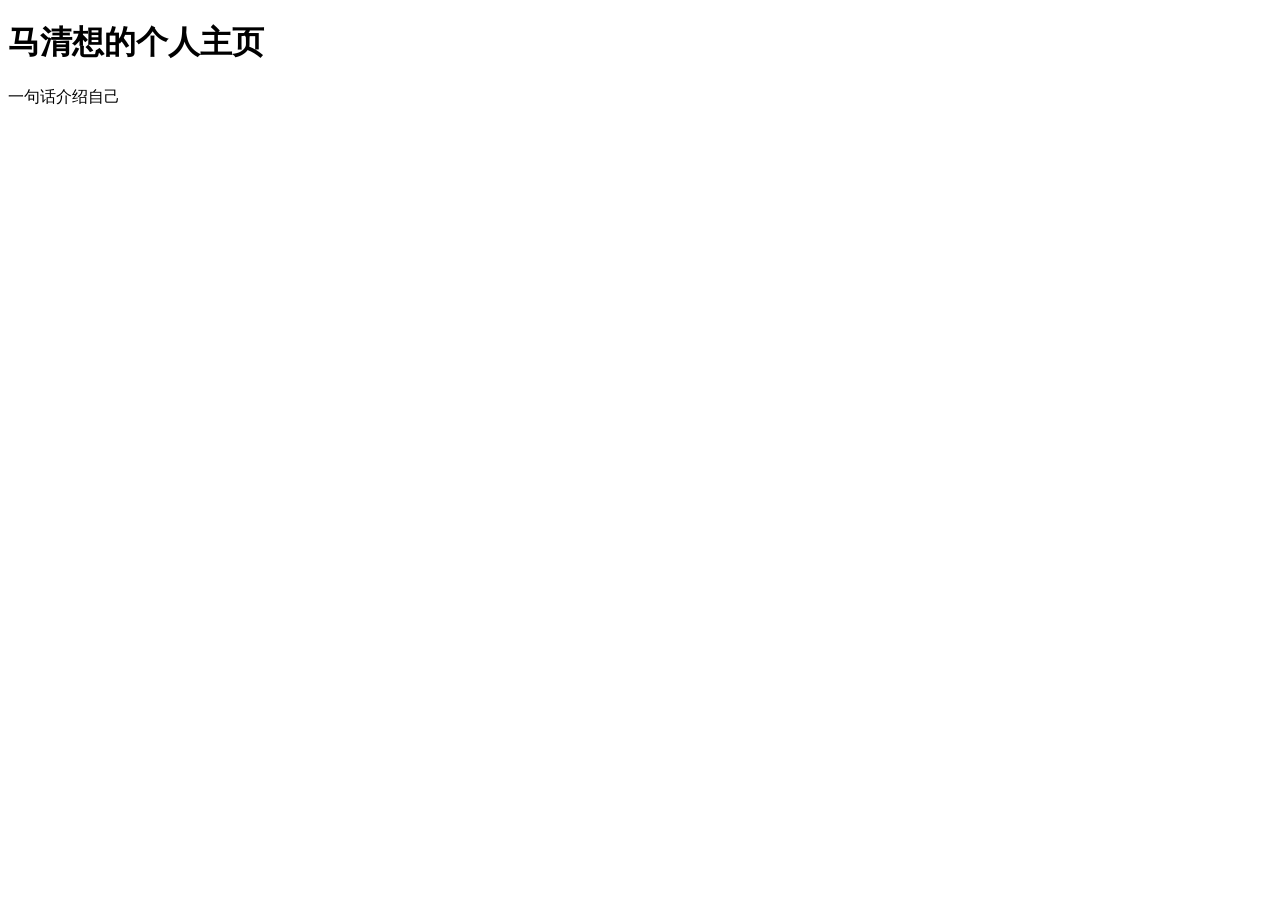
==== homepage1/index.html @ 5dfb8b0b "添加个人主页页面骨架" ====
<!DOCTYPE html>
<html>
    <head>
        <meta charset="UTF-8">
        <meta name="viewport" content="width=device-width,initial-scale=1.0">
        <title>个人主页</title>
    </head>
    <body>
        <h1>马清想的个人主页</h1>
        <p>一句话介绍自己</p>
    </body>
</html>
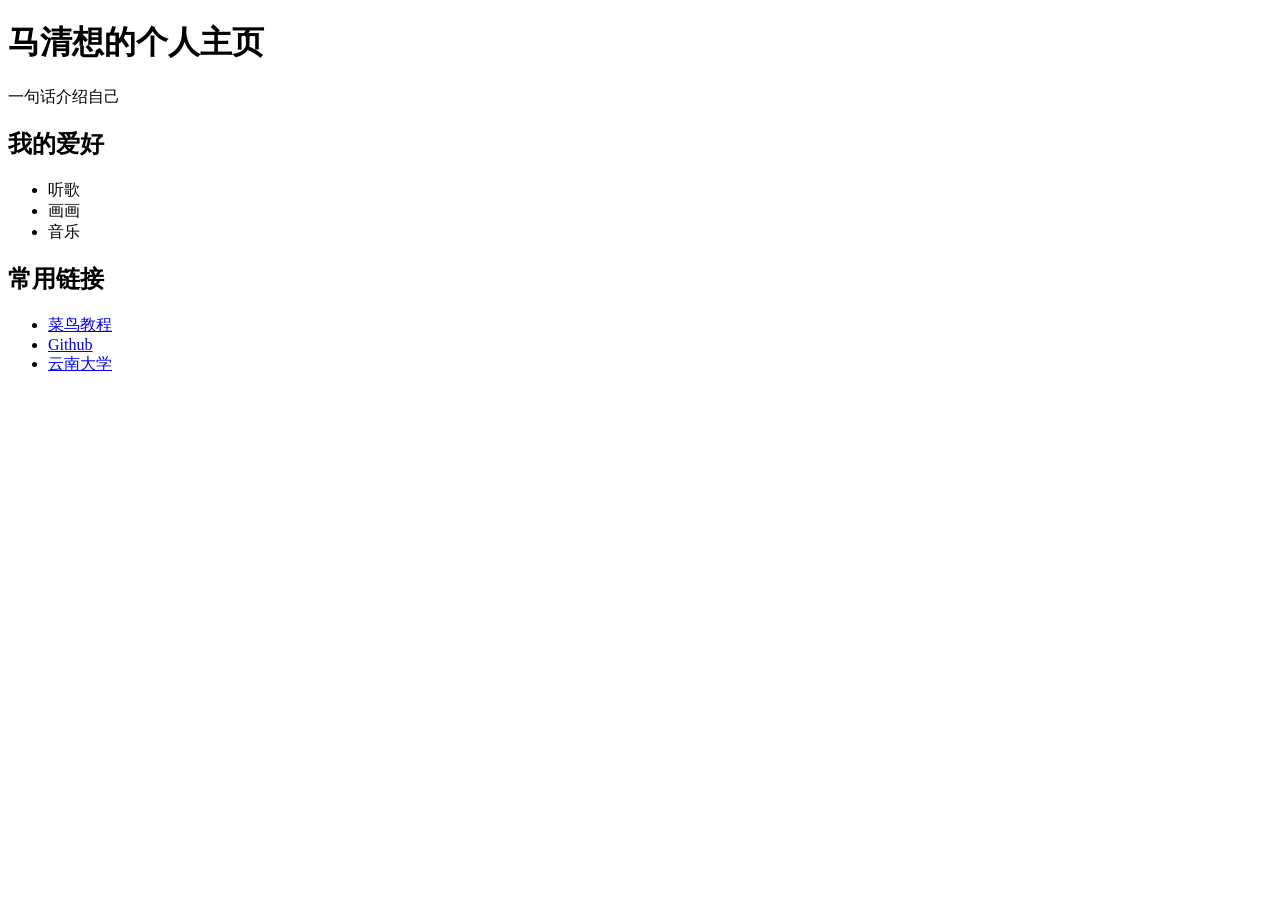
==== commit daeecdc5: "补充自我介绍，爱好和链接列表" ====
--- a/homepage1/index.html
+++ b/homepage1/index.html
@@ -8,5 +8,19 @@
     <body>
         <h1>马清想的个人主页</h1>
         <p>一句话介绍自己</p>
+
+        <h2>我的爱好</h2>
+        <ul>
+            <li>听歌</li>
+            <li>画画</li>
+            <li>音乐</li>
+        </ul>
+
+        <h2>常用链接</h2>
+        <ul>
+            <li><a href="https://www.runoob.com/html/html-tutorial.html" target="_blank">菜鸟教程</a></li>
+            <li><a href="https://github.com" target="_blank">Github</a></li>
+            <li><a href="https://www.yunnan.edu.cn" target="_blank">云南大学</a></li>
+        </ul>
     </body>
 </html>
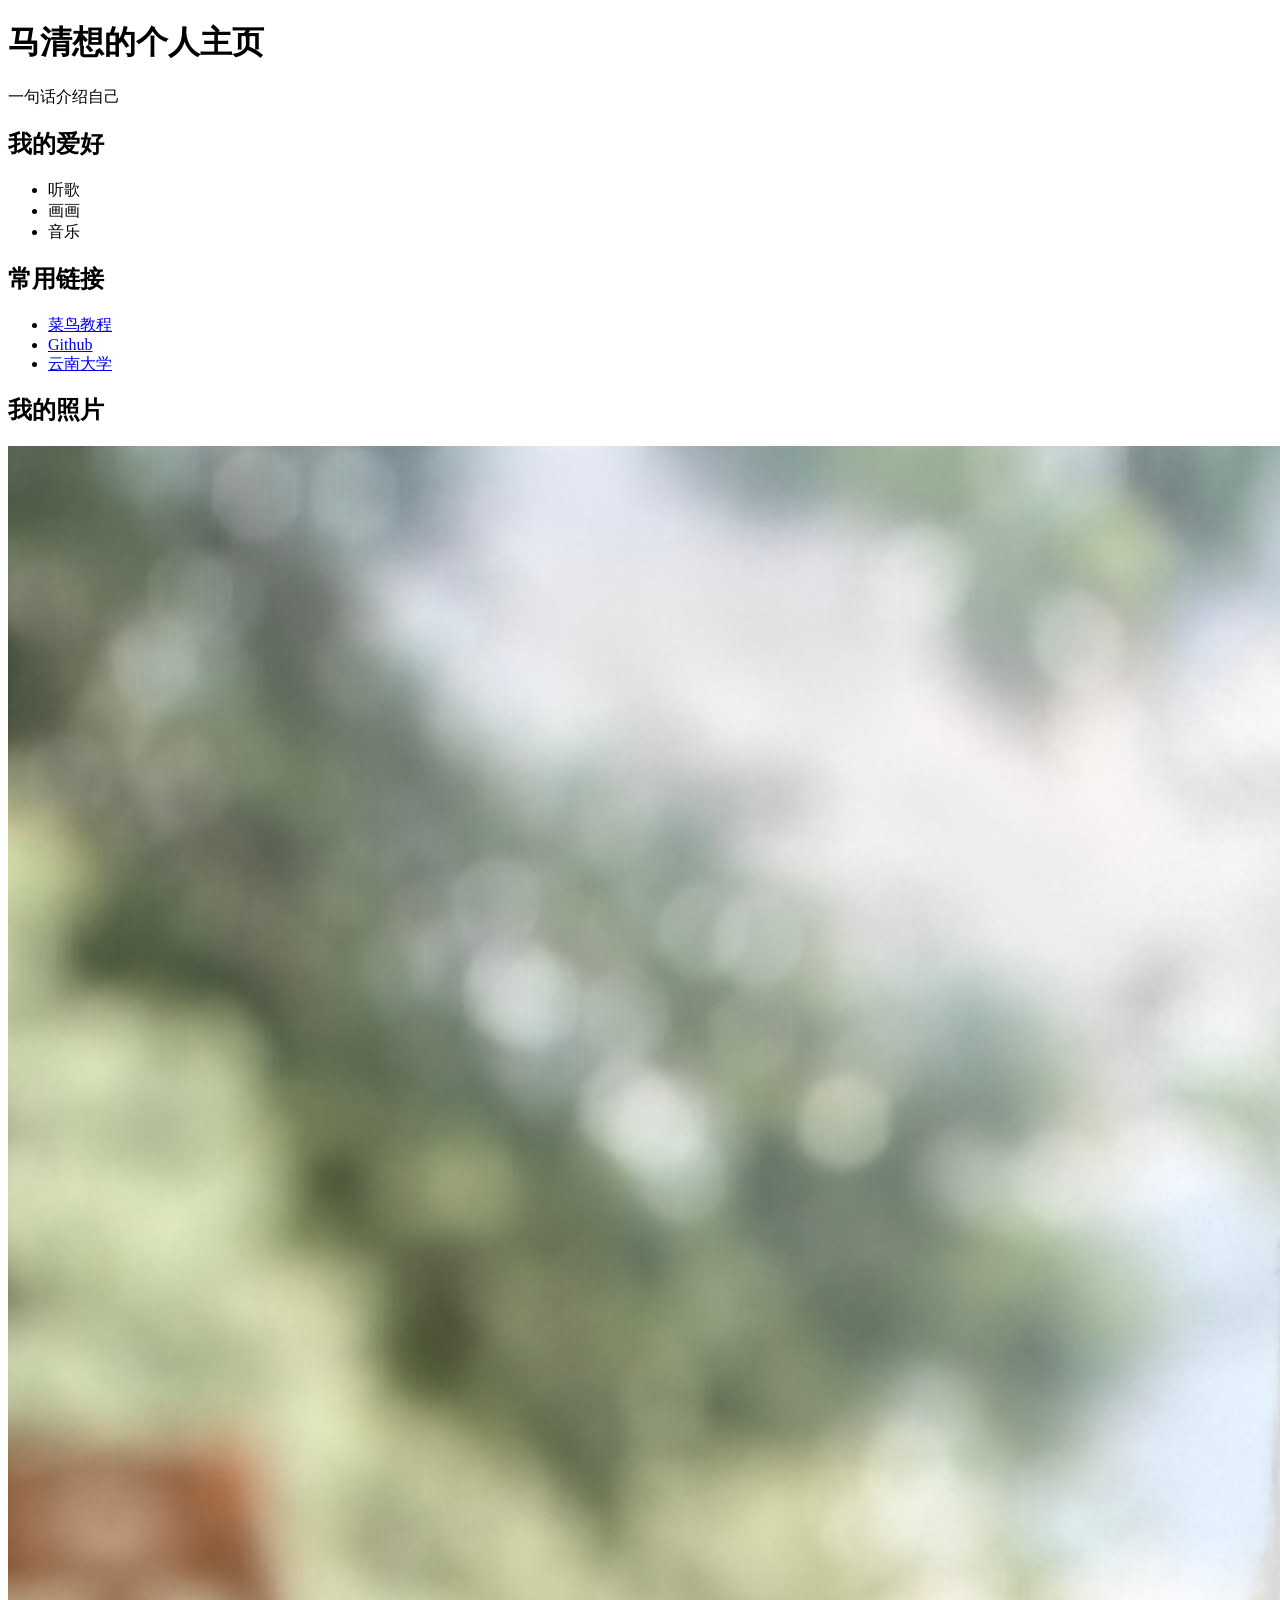
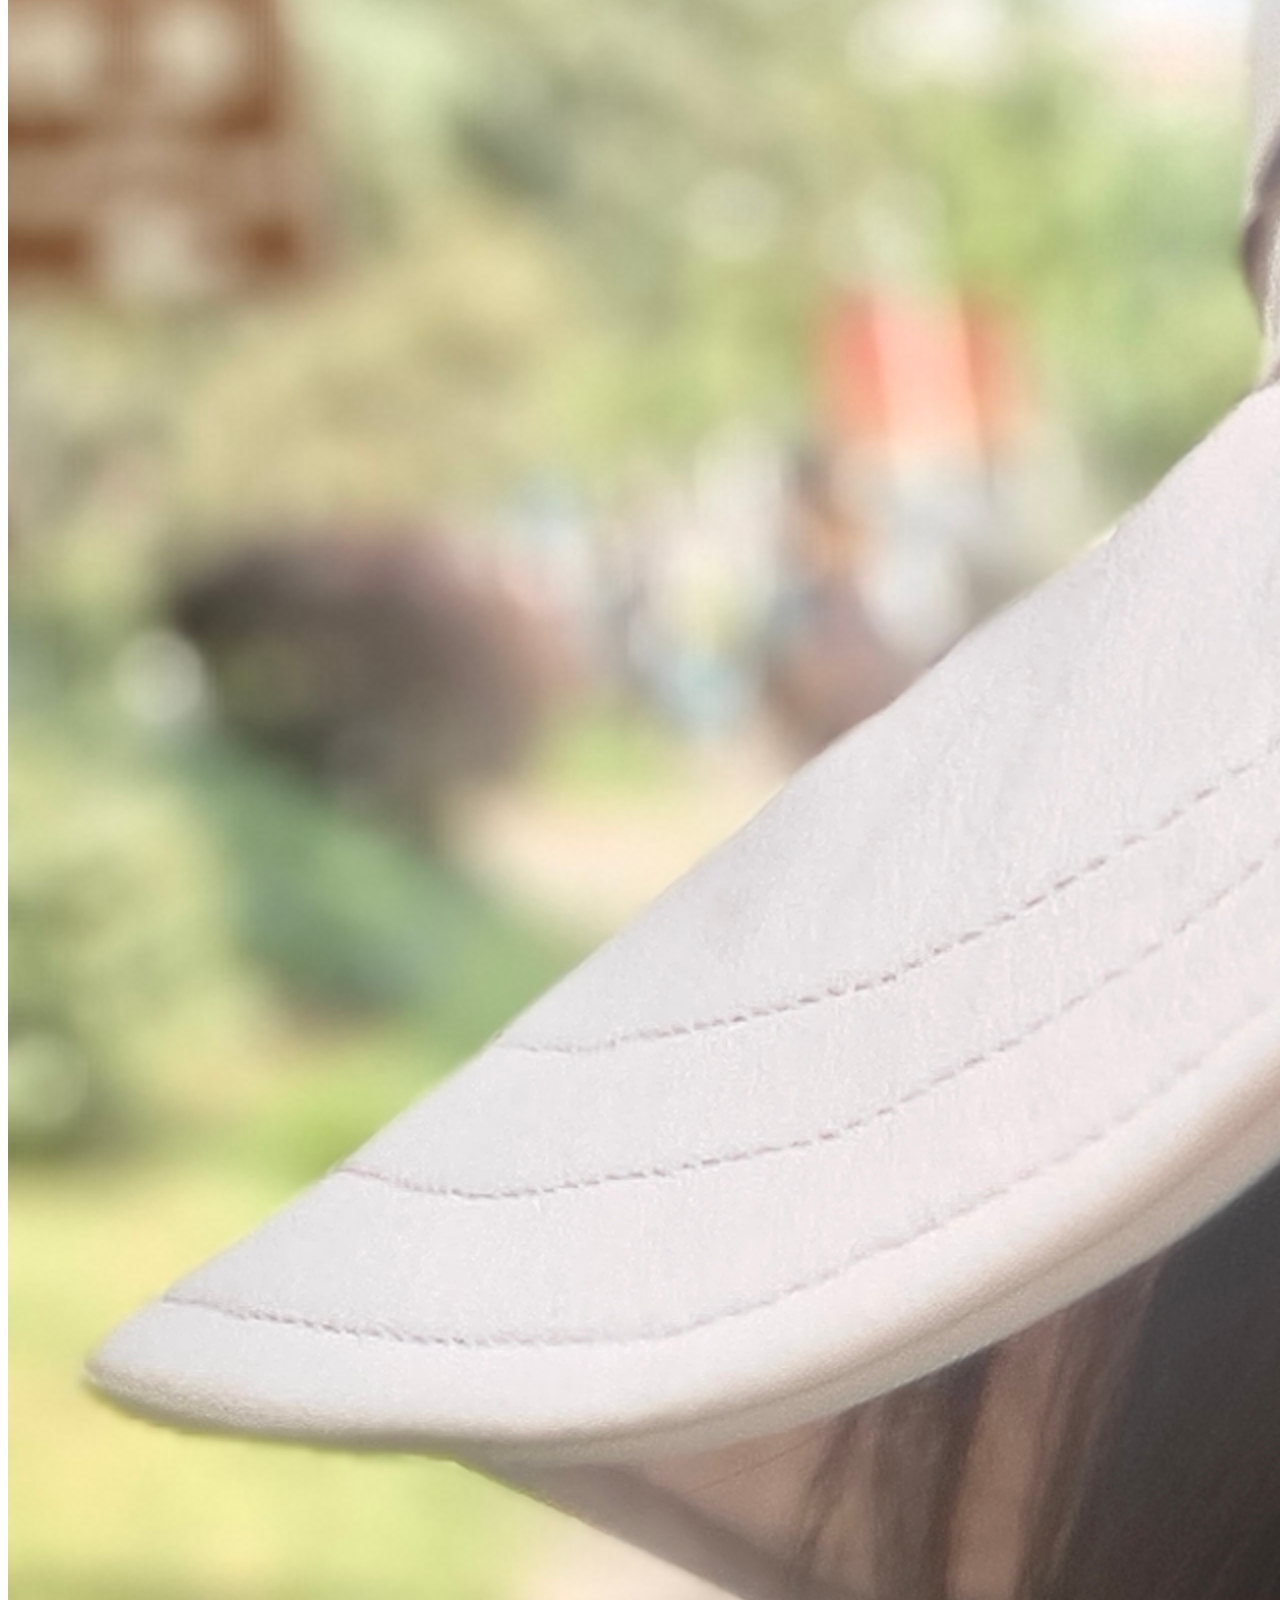
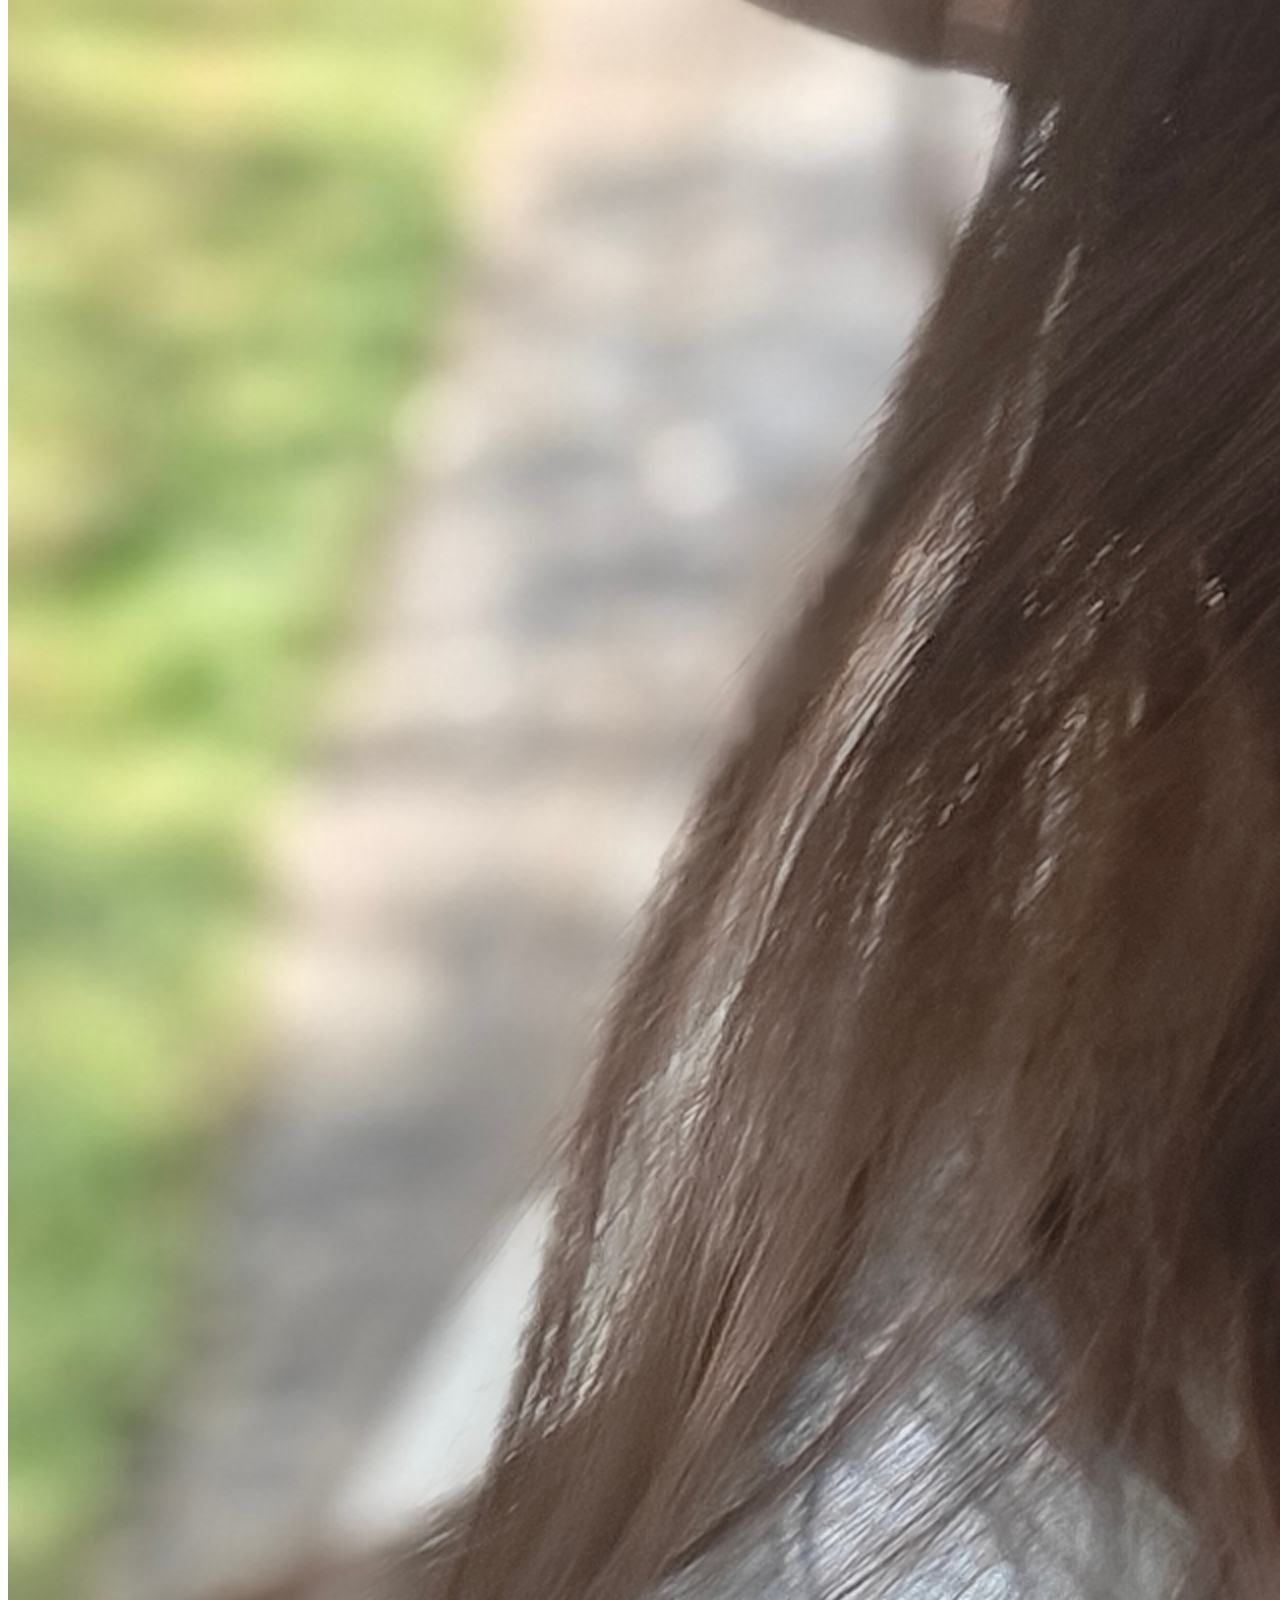
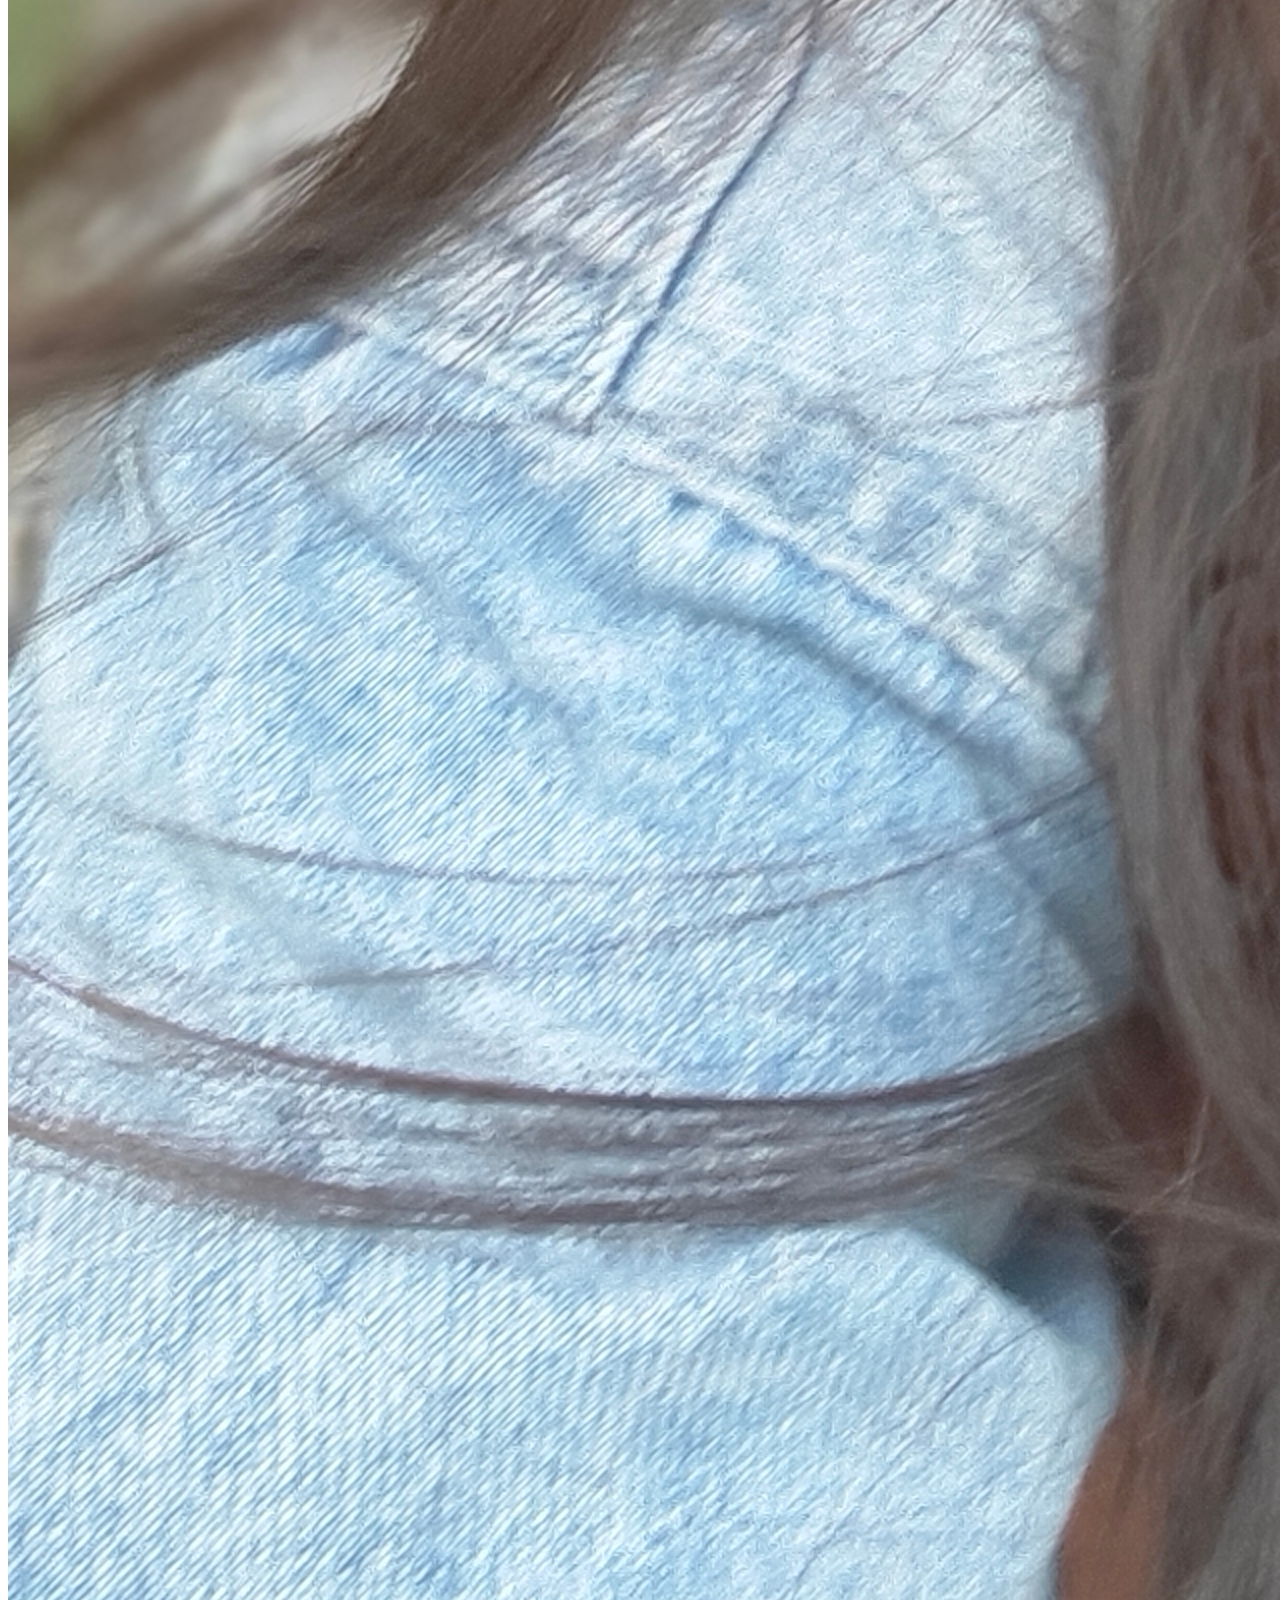
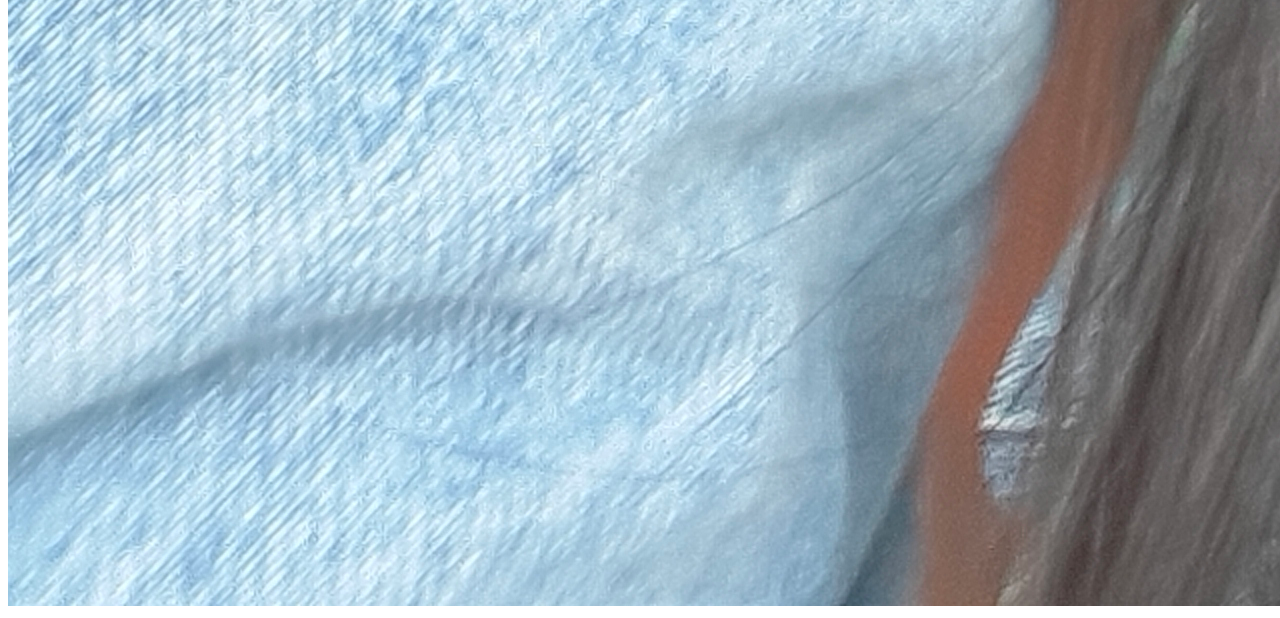
==== commit 449276ac: "添加个人照片" ====
--- a/homepage1/index.html
+++ b/homepage1/index.html
@@ -22,5 +22,8 @@
             <li><a href="https://github.com" target="_blank">Github</a></li>
             <li><a href="https://www.yunnan.edu.cn" target="_blank">云南大学</a></li>
         </ul>
+
+        <h2>我的照片</h2>
+        <img src="images/me.jpg" alt="我的照片">
     </body>
 </html>
